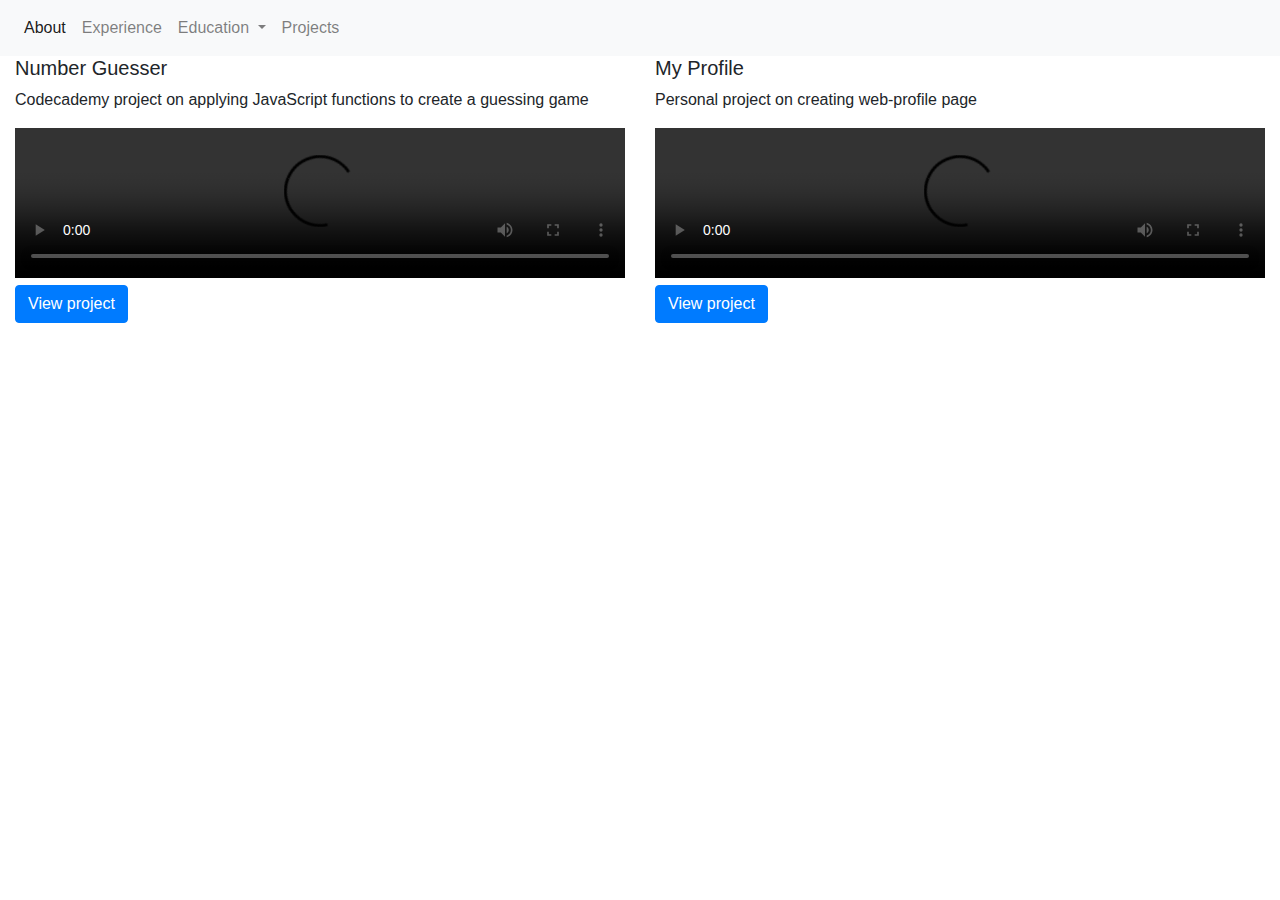
==== projects.html @ c383c076 "created HTML web-pages" ====
<!doctype html>
<html lang="en">
  <head>
    <!-- Required meta tags -->
    <meta charset="utf-8">
    <meta name="viewport" content="width=device-width, initial-scale=1, shrink-to-fit=no">

    <!-- Bootstrap CSS -->
    <link rel="stylesheet" href="https://stackpath.bootstrapcdn.com/bootstrap/4.3.1/css/bootstrap.min.css" integrity="sha384-ggOyR0iXCbMQv3Xipma34MD+dH/1fQ784/j6cY/iJTQUOhcWr7x9JvoRxT2MZw1T" crossorigin="anonymous">

    <!-- Fontawesome for footer icons -->
    <link rel="stylesheet" href="https://use.fontawesome.com/releases/v5.13.0/css/all.css" integrity="sha384-Bfad6CLCknfcloXFOyFnlgtENryhrpZCe29RTifKEixXQZ38WheV+i/6YWSzkz3V" crossorigin="anonymous">

    <!-- CSS stylesheet -->
    <link href="styles/projects.css" type="text/css" rel="stylesheet">

    <title>Projects</title>
  </head>
  <body>
    <!-- Navigation -->
    <nav class="navbar sticky-top navbar-expand-lg navbar-light bg-light">
        <button class="navbar-toggler" type="button" data-toggle="collapse" data-target="#navbarNavDropdown" aria-controls="navbarNavDropdown" aria-expanded="false" aria-label="Toggle navigation">
            <span class="navbar-toggler-icon"></span>
        </button>
        <div class="collapse navbar-collapse" id="navbarNavDropdown">
            <ul class="navbar-nav">
                <li class="nav-item active">
                    <a class="nav-link" href="index.html">About <span class="sr-only">(current)</span></a>
                </li>
                <li class="nav-item">
                    <a class="nav-link" href="experience.html">Experience</a>
                </li>
                <li class="nav-item dropdown">
                    <a class="nav-link dropdown-toggle" href="education.html" id="navbarDropdownMenuLink" role="button" data-toggle="dropdown" aria-haspopup="true" aria-expanded="false">
                        Education
                    </a>
                    <div class="dropdown-menu" aria-labelledby="navbarDropdownMenuLink">
                        <a class="dropdown-item" href="education.html#degrees">Degrees</a>
                        <a class="dropdown-item" href="education.html#certifications">Certifications</a>
                        <a class="dropdown-item" href="education.html#courses">Courses</a>
                    </div>
                </li>
                <li class="nav-item">
                    <a class="nav-link" href="projects.html">Projects</a>
                </li>
            </ul>
        </div>
    </nav>

    <!-- Projects -->
    <div class="container-fluid">
        <div class="row">
            <div class="col-12 col-md-6">
                <div class="number">
                    <h5>Number Guesser</h5>
                    <p>Codecademy project on applying JavaScript functions to create a guessing game</p>
                    <video width="100%" controls>
                        <source src="images/Number Guesser - Google Chrome 2020-05-20 18-21-00.mp4" type="video/mp4">
                    </video>
                    <a href="https://lenastruts.github.io/Number-Guesser-Project/" class="btn btn-primary" target="_blank">View project</a>
                </div>
            </div>
            <div class="col-12 col-md-6">
                <div class="profile">
                    <h5>My Profile</h5>
                    <p>Personal project on creating web-profile page</p>
                    <video width="100%" controls>
                        <source src="images/My Webpage - Google Chrome 2020-05-21 12-45-15.mp4" type="video/mp4">
                    </video>
                    <a href="" class="btn btn-primary" target="_blank">View project</a>
                </div>
            </div>
        </div>
    </div>

    <!-- Footer -->
    <footer>
        <div class="container">
          <a href="https://github.com/LenaStruts"><i class="fab fa-github"></i></a>
          <a href="https://www.linkedin.com/in/yeliena-struts-5aa96292/"><i class="fab fa-linkedin"></i></a>
          <a href="tel:+4746576668"><i class="fas fa-phone-alt"></i></a>
          <a href="mailto:lena@struts.business"><i class="fas fa-envelope"></i></a>
        </div>
    </footer>

    <!-- Optional JavaScript -->
    <!-- jQuery first, then Popper.js, then Bootstrap JS -->
    <script src="https://code.jquery.com/jquery-3.3.1.slim.min.js" integrity="sha384-q8i/X+965DzO0rT7abK41JStQIAqVgRVzpbzo5smXKp4YfRvH+8abtTE1Pi6jizo" crossorigin="anonymous"></script>
    <script src="https://cdnjs.cloudflare.com/ajax/libs/popper.js/1.14.7/umd/popper.min.js" integrity="sha384-UO2eT0CpHqdSJQ6hJty5KVphtPhzWj9WO1clHTMGa3JDZwrnQq4sF86dIHNDz0W1" crossorigin="anonymous"></script>
    <script src="https://stackpath.bootstrapcdn.com/bootstrap/4.3.1/js/bootstrap.min.js" integrity="sha384-JjSmVgyd0p3pXB1rRibZUAYoIIy6OrQ6VrjIEaFf/nJGzIxFDsf4x0xIM+B07jRM" crossorigin="anonymous"></script>
  </body>
</html>
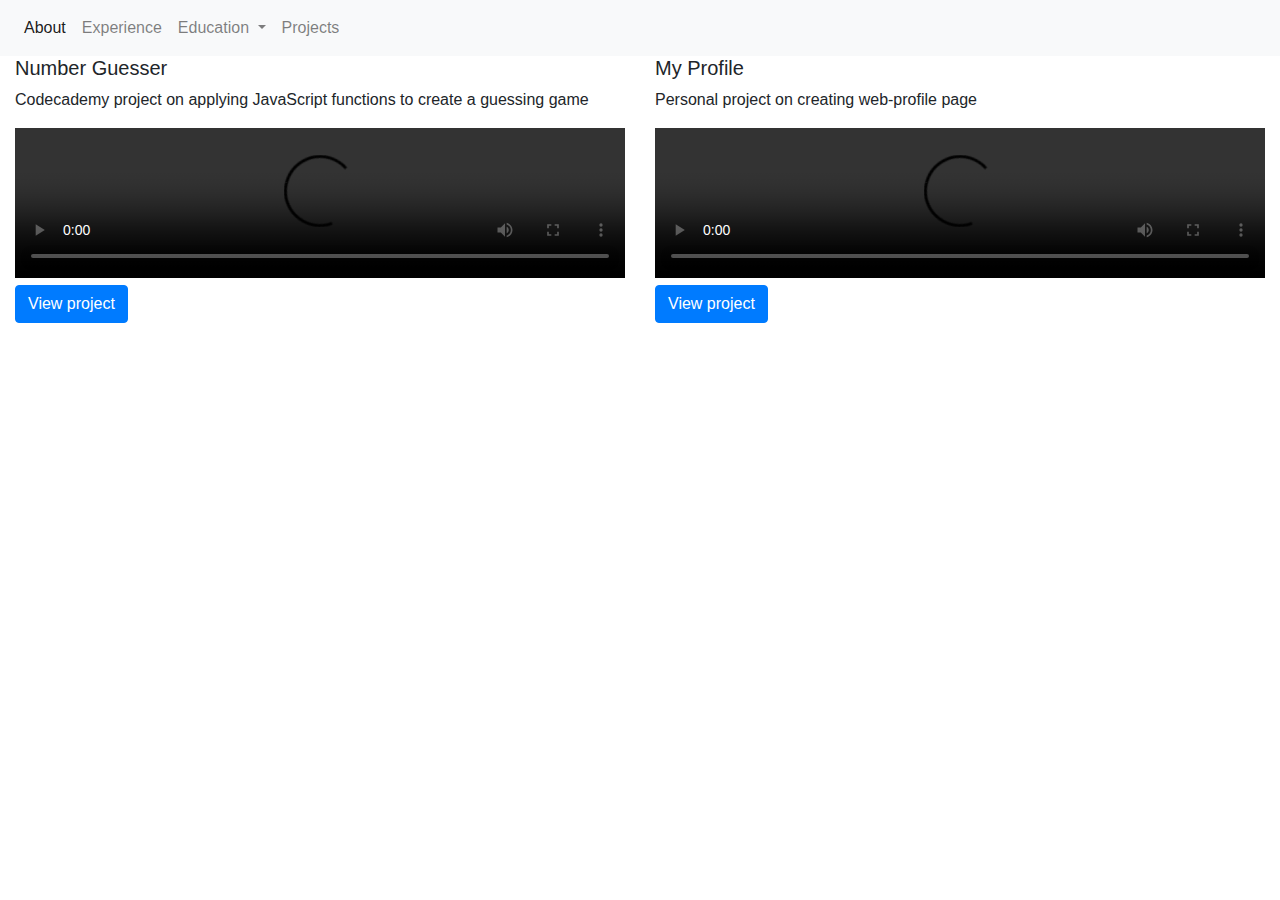
==== commit 0688c29c: "updated the files" ====
--- a/projects.html
+++ b/projects.html
@@ -55,7 +55,7 @@
                     <h5>Number Guesser</h5>
                     <p>Codecademy project on applying JavaScript functions to create a guessing game</p>
                     <video width="100%" controls>
-                        <source src="images/Number Guesser - Google Chrome 2020-05-20 18-21-00.mp4" type="video/mp4">
+                        <source src="screencasts/numGuess.mp4" type="video/mp4">
                     </video>
                     <a href="https://lenastruts.github.io/Number-Guesser-Project/" class="btn btn-primary" target="_blank">View project</a>
                 </div>
@@ -65,7 +65,7 @@
                     <h5>My Profile</h5>
                     <p>Personal project on creating web-profile page</p>
                     <video width="100%" controls>
-                        <source src="images/My Webpage - Google Chrome 2020-05-21 12-45-15.mp4" type="video/mp4">
+                        <source src="screencasts/myPage.mp4" type="video/mp4">
                     </video>
                     <a href="" class="btn btn-primary" target="_blank">View project</a>
                 </div>
